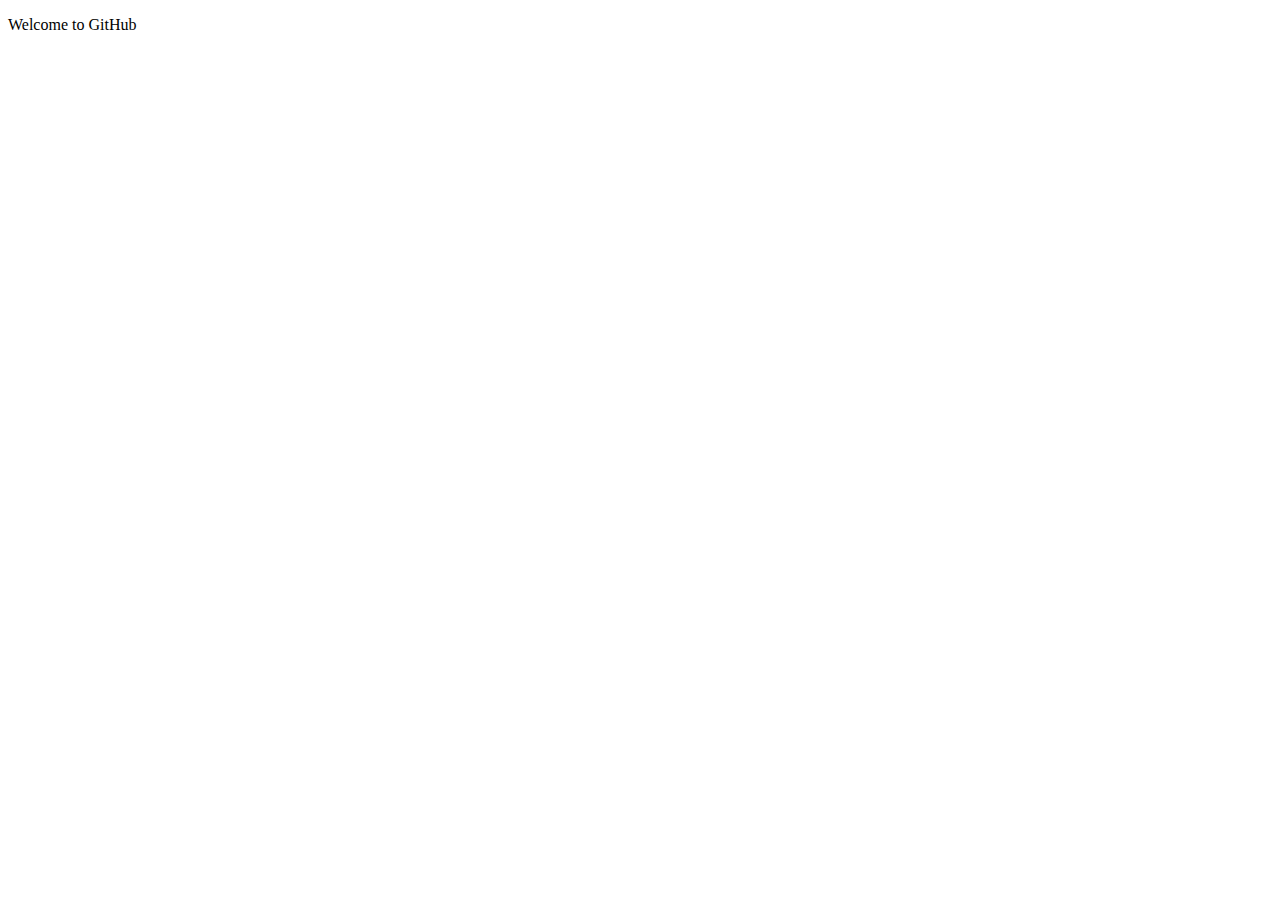
==== New folder_!/index.html @ 512a5572 "first v1" ====
<!DOCTYPE html>
<html lang="en">
<head>
    <meta charset="UTF-8">
    <meta name="viewport" content="width=device-width, initial-scale=1.0">
    <title>Document</title>
</head>
<body>
    
<p style="display: flex;"> Welcome  to GitHub</p>

</body>
</html>
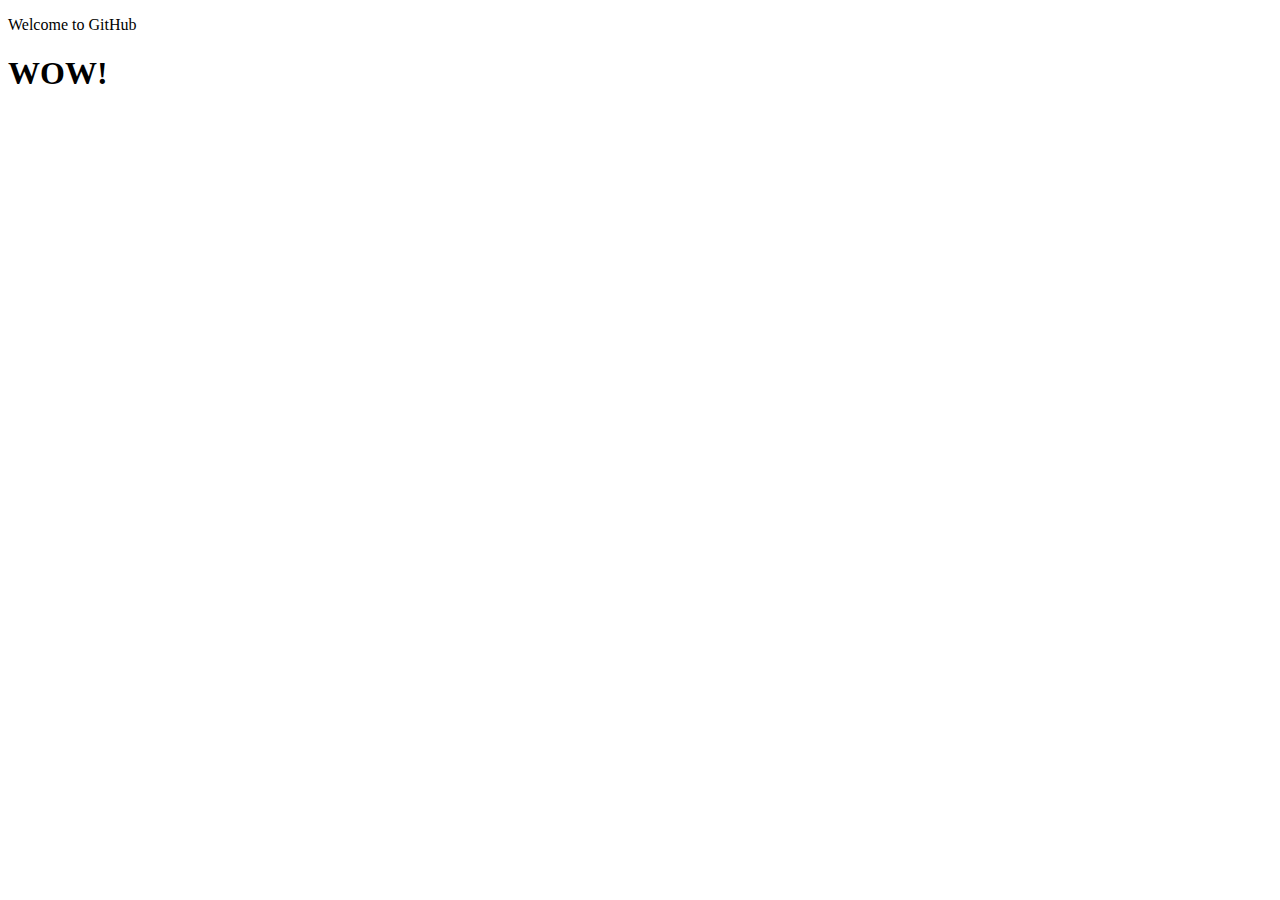
==== commit 8d727b8a: "new text" ====
--- a/New folder_!/index.html
+++ b/New folder_!/index.html
@@ -8,6 +8,7 @@
 <body>
     
 <p style="display: flex;"> Welcome  to GitHub</p>
+  <h1> WOW!</h1>
 
 </body>
 </html>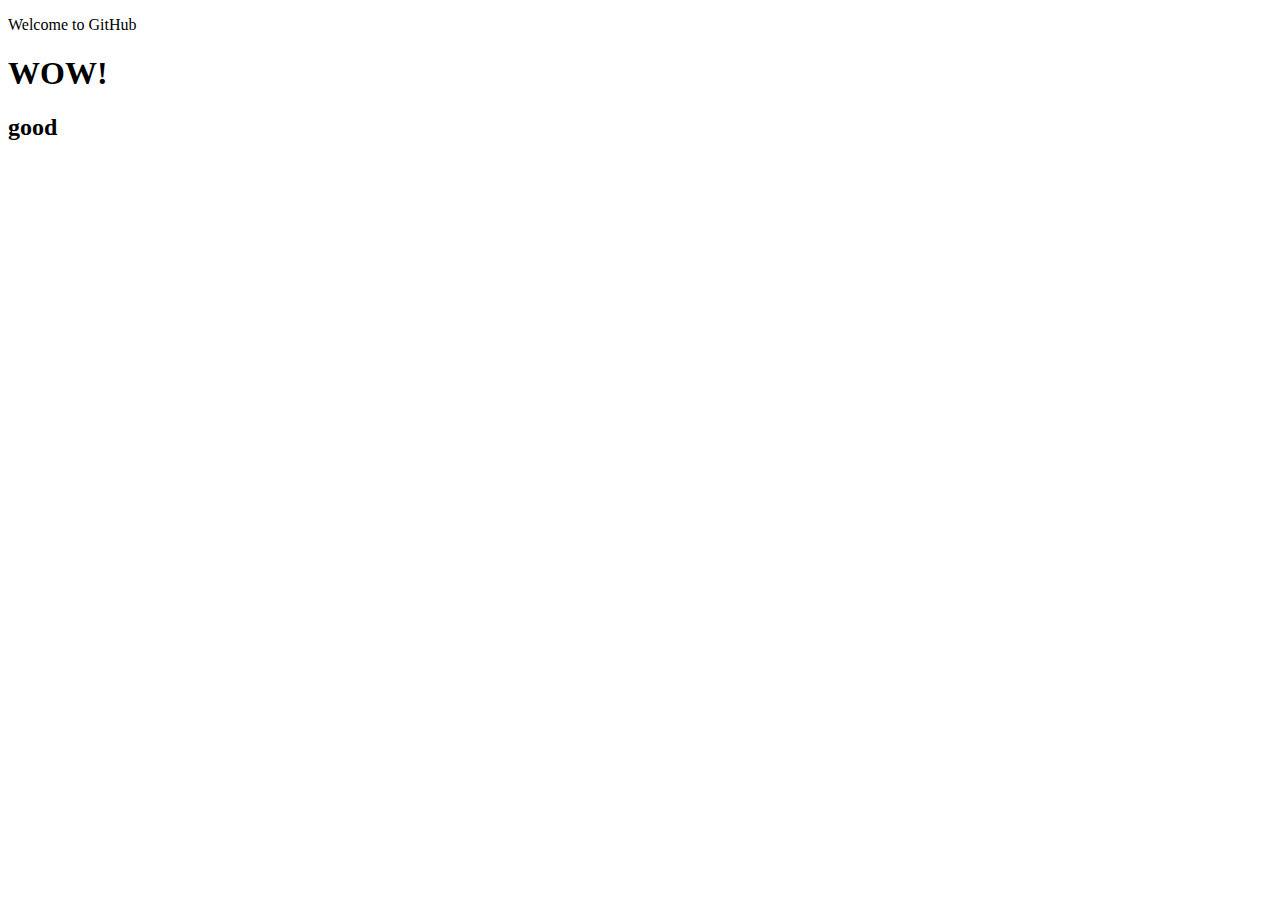
==== commit f9f68ce2: "new" ====
--- a/New folder_!/index.html
+++ b/New folder_!/index.html
@@ -9,6 +9,7 @@
     
 <p style="display: flex;"> Welcome  to GitHub</p>
   <h1> WOW!</h1>
+  <h2> good</h2>
 
 </body>
 </html>